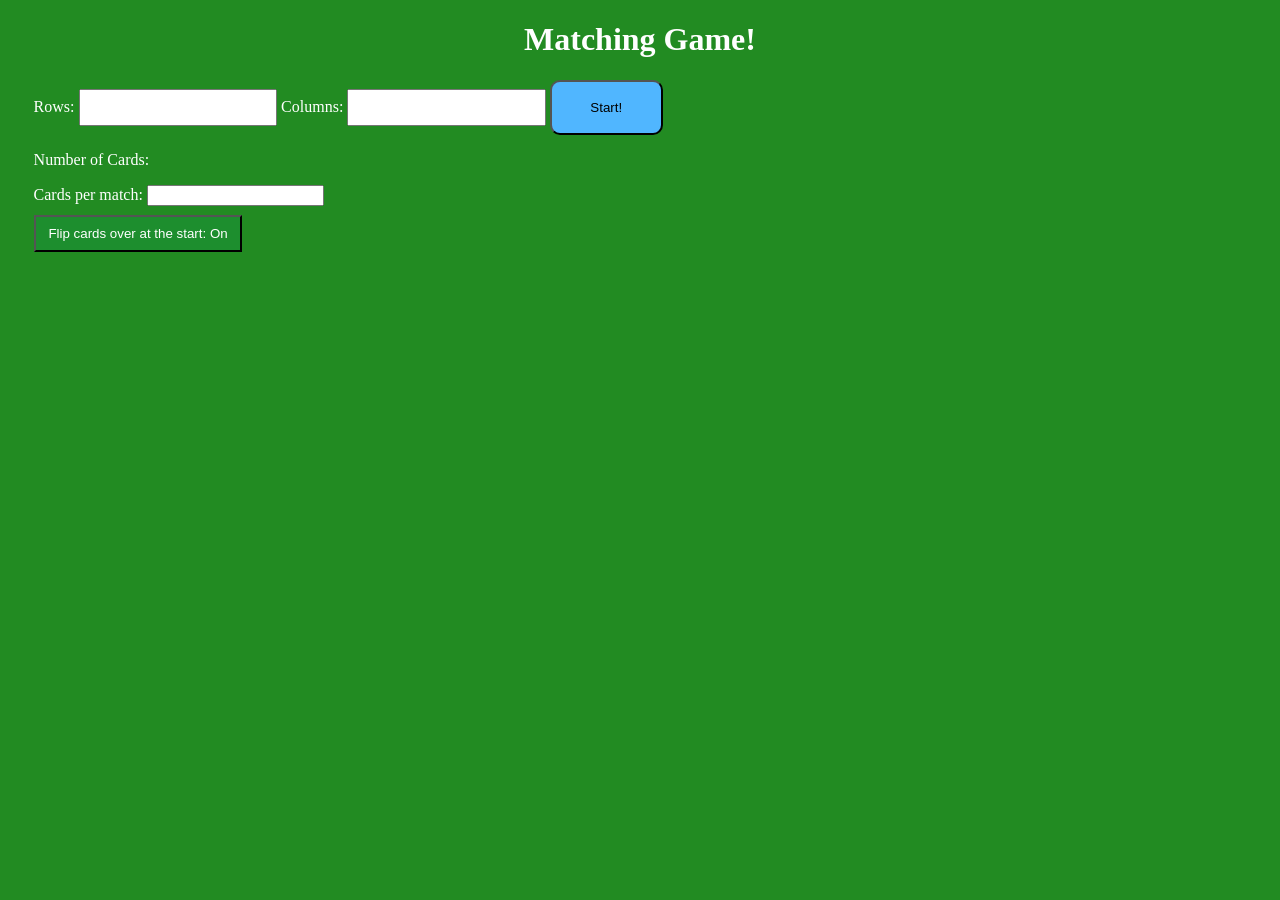
==== index.html @ 88347750 "Format other settings a bit" ====
<!DOCTYPE html>
<html lang="en">
<head>
    <meta charset="UTF-8">
    <meta http-equiv="X-UA-Compatible" content="IE=edge">
    <meta name="viewport" content="width=device-width, initial-scale=1.0">
    <link rel="stylesheet" href="css/style.css">
    <script src="js/gameScript.js" defer></script>
    <title>Matching Game</title>
</head>
<body>
    <h1 id="head-title">Matching Game!</h1>
    <div class="gameSetUp" id="settings">
        <div class="gameSetUp" id="inputSettings">
            <span id="rows">Rows: </span><input type="number" class="gameSetUp" id="rows-input"/>
            <span id="columns">Columns: </span><input type="number" class="gameSetUp" id="columns-input" />
            <button class="gameSetUp" id="startButton">Start!</button>
        </div>
        <p class="gameSetUp" id="showNumOfCards">Number of Cards: <span id="numOfCards"></span></p>
        <div class="gameSetUp" id="input-other-settings">
            <div>
                <span id="cards-per-match">Cards per match: </span><input type="number" name="num-per-match" id="input-num-per-match" class="gameSetUp">
            </div>
            <div>
                <button class="gameSetUp flip-at-start-on" id="flip-start-button">Flip cards over at the start: <span id="flip-start-val">On</span></button>
            </div>
        </div>
        <p class="gameSetUp bold-red-text" id="no-match-warning"></p>
    </div>
    <h2 class="gameMode"></h2>
    <h2 class="congrats"></h2>
    <div class="gameBoard"></div>
</body>
</html>
---- css/style.css ----
body{
    background-color: forestgreen;
    color: white;
}

h1, h2{
    text-align: center;
}

.flip-at-start-on{
    background-color: rgb(29, 142, 46);
}

.flip-at-start-off{
    background-color: gray;
}

.gameBoard{
    display: flex;
    flex-direction: column;
}

.row{
    display: inline-flex;
    justify-content: center;
    margin: auto;
    text-align: center;
    width: 80vw;
}

.card{
    text-align: center;
    max-width: 8vw;
    width: 10%;
    flex-shrink: 1;
    line-height: 20vh;
    border: 5px rgb(255, 255, 255) solid;
    border-radius: 20px;
    margin: 1%;
    background-color: cornflowerblue;
    color: white;
}

.flip{
    background-color: white;
    color: black;
    font-size: 1.5em;
}

.matched{
    background-color: lightgray;
    color: darkgray;
    font-size: 1.5em;
}

.bold-red-text{
    font-weight: bold;
    color: rgb(255, 34, 34);
}

#inputSettings input.gameSetUp{
    padding: 1vh 1vw;
}

#input-other-settings div{
    margin: 1vh 0;
}

#settings{
    margin: 2vh 2vw;
}

#startButton{
    background-color: rgb(80, 182, 255);
    padding: 2vh 3vw;
    border-radius: 10px;
}

#flip-start-button{
    padding: 1vh 1vw;
    color: white;
}

#no-match-warning{
    font-size: 2em;
}
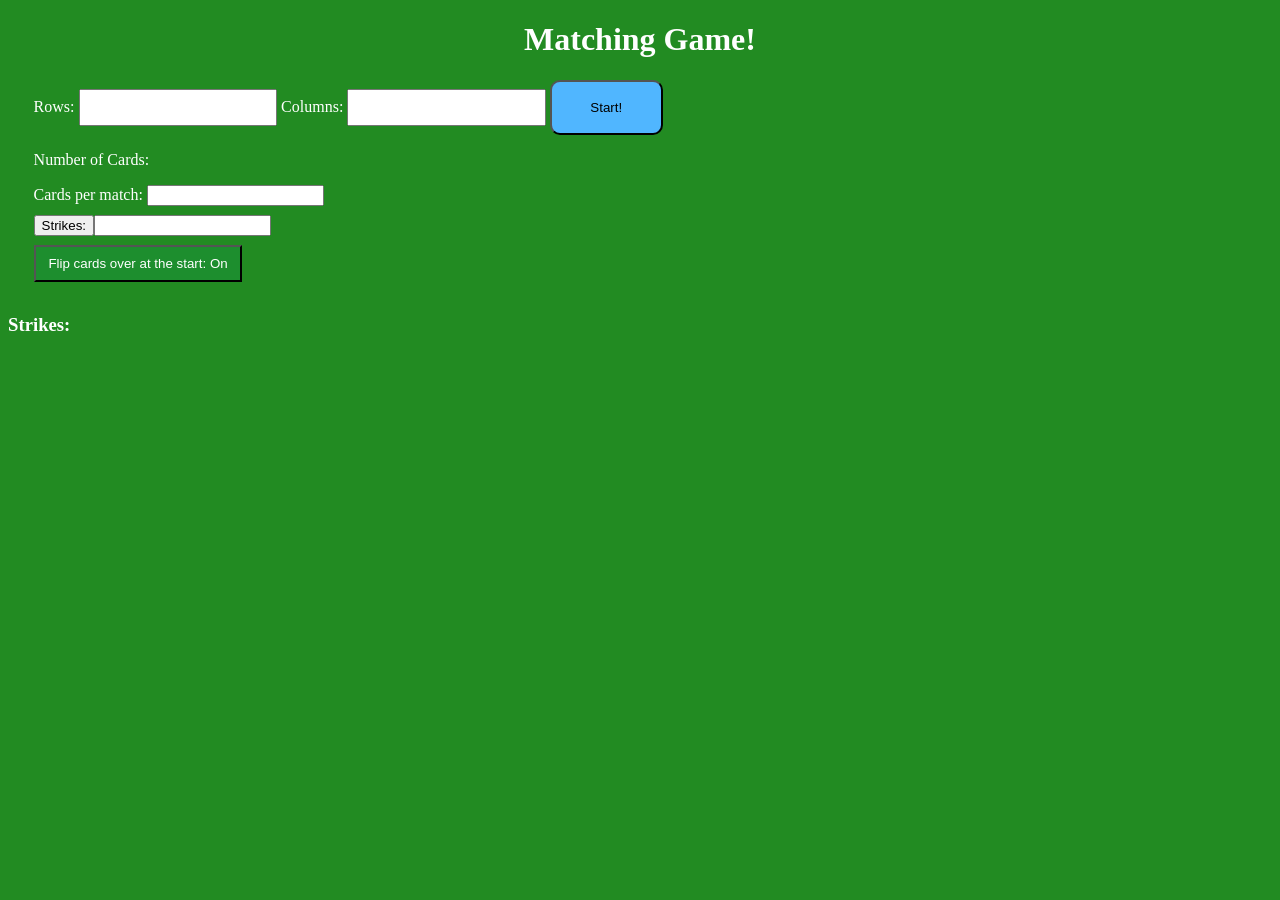
==== commit 237a5da3: "Add strike input, button, and section on index.html" ====
--- a/index.html
+++ b/index.html
@@ -22,6 +22,9 @@
                 <span id="cards-per-match">Cards per match: </span><input type="number" name="num-per-match" id="input-num-per-match" class="gameSetUp">
             </div>
             <div>
+                <button class="gameSetUp" id="toggle-strikes">Strikes: <span id="strike-toggle-val"></span></button><input type="number" name="max-strikes" id="input-max-strikes" class="gameSetUp">
+            </div>
+            <div>
                 <button class="gameSetUp flip-at-start-on" id="flip-start-button">Flip cards over at the start: <span id="flip-start-val">On</span></button>
             </div>
         </div>
@@ -29,6 +32,7 @@
     </div>
     <h2 class="gameMode"></h2>
     <h2 class="congrats"></h2>
+    <h3 class="strikes" id="strikes">Strikes: <span id="num-of-strikes"></span></h3>
     <div class="gameBoard"></div>
 </body>
 </html>
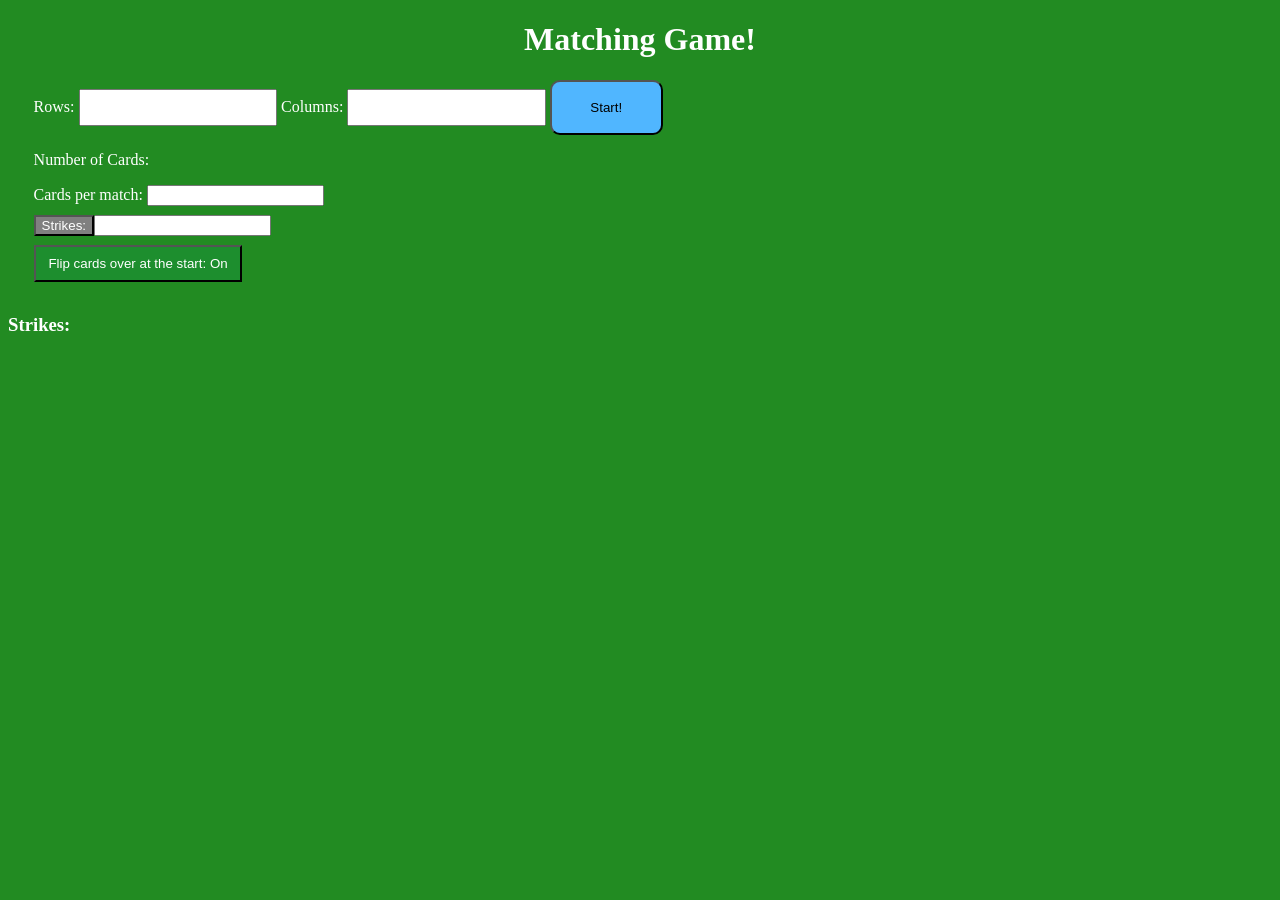
==== commit 5069f116: "Restyle buttons in CSS, give strike toggle button flip-start-off class" ====
--- a/index.html
+++ b/index.html
@@ -22,7 +22,7 @@
                 <span id="cards-per-match">Cards per match: </span><input type="number" name="num-per-match" id="input-num-per-match" class="gameSetUp">
             </div>
             <div>
-                <button class="gameSetUp" id="toggle-strikes">Strikes: <span id="strike-toggle-val"></span></button><input type="number" name="max-strikes" id="input-max-strikes" class="gameSetUp">
+                <button class="gameSetUp flip-at-start-off" id="toggle-strikes">Strikes: </button><input type="number" name="max-strikes" id="input-max-strikes" class="gameSetUp">
             </div>
             <div>
                 <button class="gameSetUp flip-at-start-on" id="flip-start-button">Flip cards over at the start: <span id="flip-start-val">On</span></button>
--- a/css/style.css
+++ b/css/style.css
@@ -5,6 +5,10 @@
 
 h1, h2{
     text-align: center;
+}
+
+button{
+    color: white;
 }
 
 .flip-at-start-on{
@@ -74,12 +78,17 @@
     background-color: rgb(80, 182, 255);
     padding: 2vh 3vw;
     border-radius: 10px;
+    color: black;
 }
 
 #flip-start-button{
     padding: 1vh 1vw;
+    /* color: white; */
+}
+
+/* #toggle-strikes{
     color: white;
-}
+} */
 
 #no-match-warning{
     font-size: 2em;
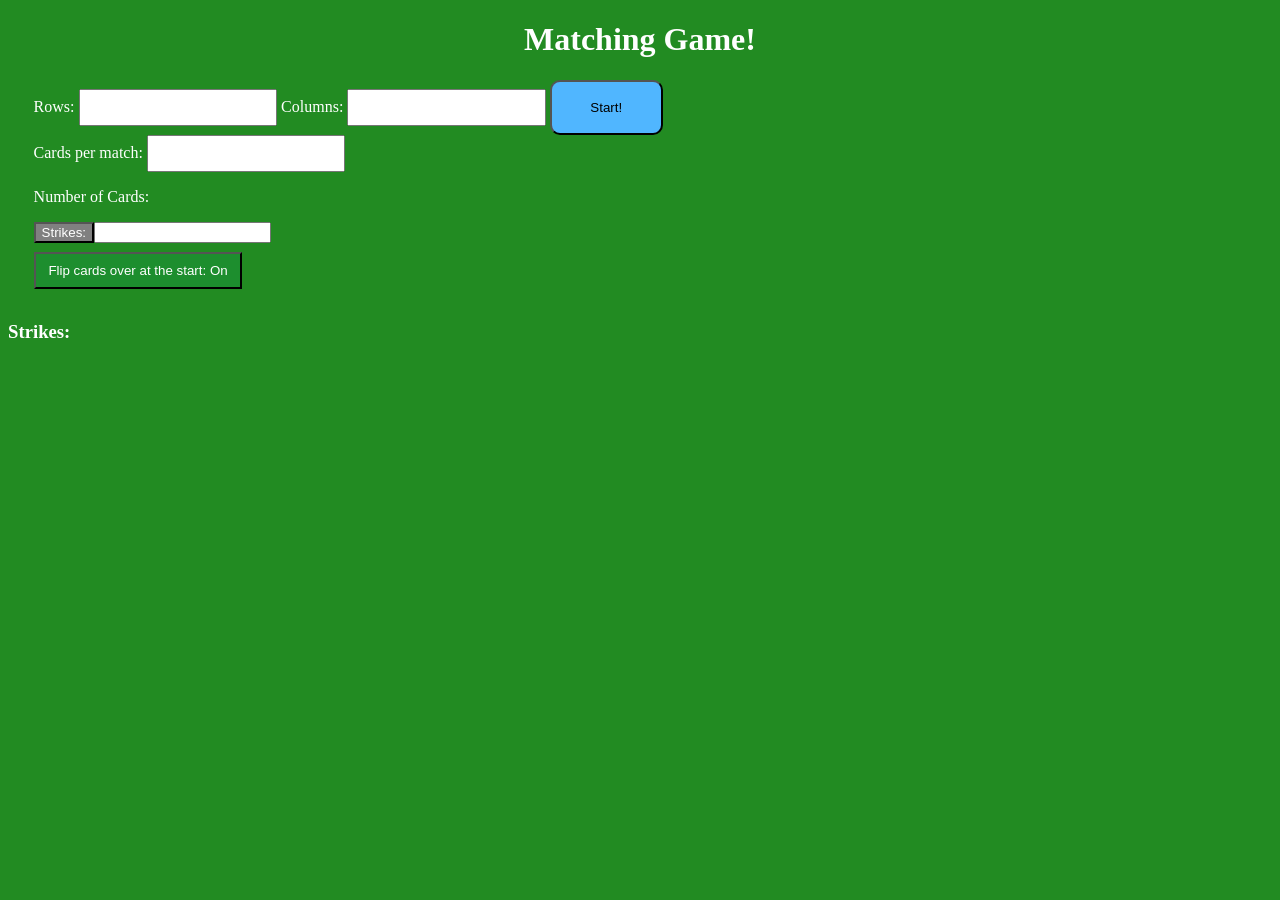
==== commit 04db241e: "Move 'Cards per match' setting to main setup area" ====
--- a/index.html
+++ b/index.html
@@ -12,15 +12,15 @@
     <h1 id="head-title">Matching Game!</h1>
     <div class="gameSetUp" id="settings">
         <div class="gameSetUp" id="inputSettings">
-            <span id="rows">Rows: </span><input type="number" class="gameSetUp" id="rows-input"/>
-            <span id="columns">Columns: </span><input type="number" class="gameSetUp" id="columns-input" />
+            <span id="rows">Rows: </span><input type="number" class="gameSetUp mainInputSetting" id="rows-input"/>
+            <span id="columns">Columns: </span><input type="number" class="gameSetUp mainInputSetting" id="columns-input" />
             <button class="gameSetUp" id="startButton">Start!</button>
+            <div>
+                <span id="cards-per-match">Cards per match: </span><input type="number" name="num-per-match" id="input-num-per-match" class="gameSetUp">
+            </div>
         </div>
         <p class="gameSetUp" id="showNumOfCards">Number of Cards: <span id="numOfCards"></span></p>
         <div class="gameSetUp" id="input-other-settings">
-            <div>
-                <span id="cards-per-match">Cards per match: </span><input type="number" name="num-per-match" id="input-num-per-match" class="gameSetUp">
-            </div>
             <div>
                 <button class="gameSetUp flip-at-start-off" id="toggle-strikes">Strikes: </button><input type="number" name="max-strikes" id="input-max-strikes" class="gameSetUp">
             </div>
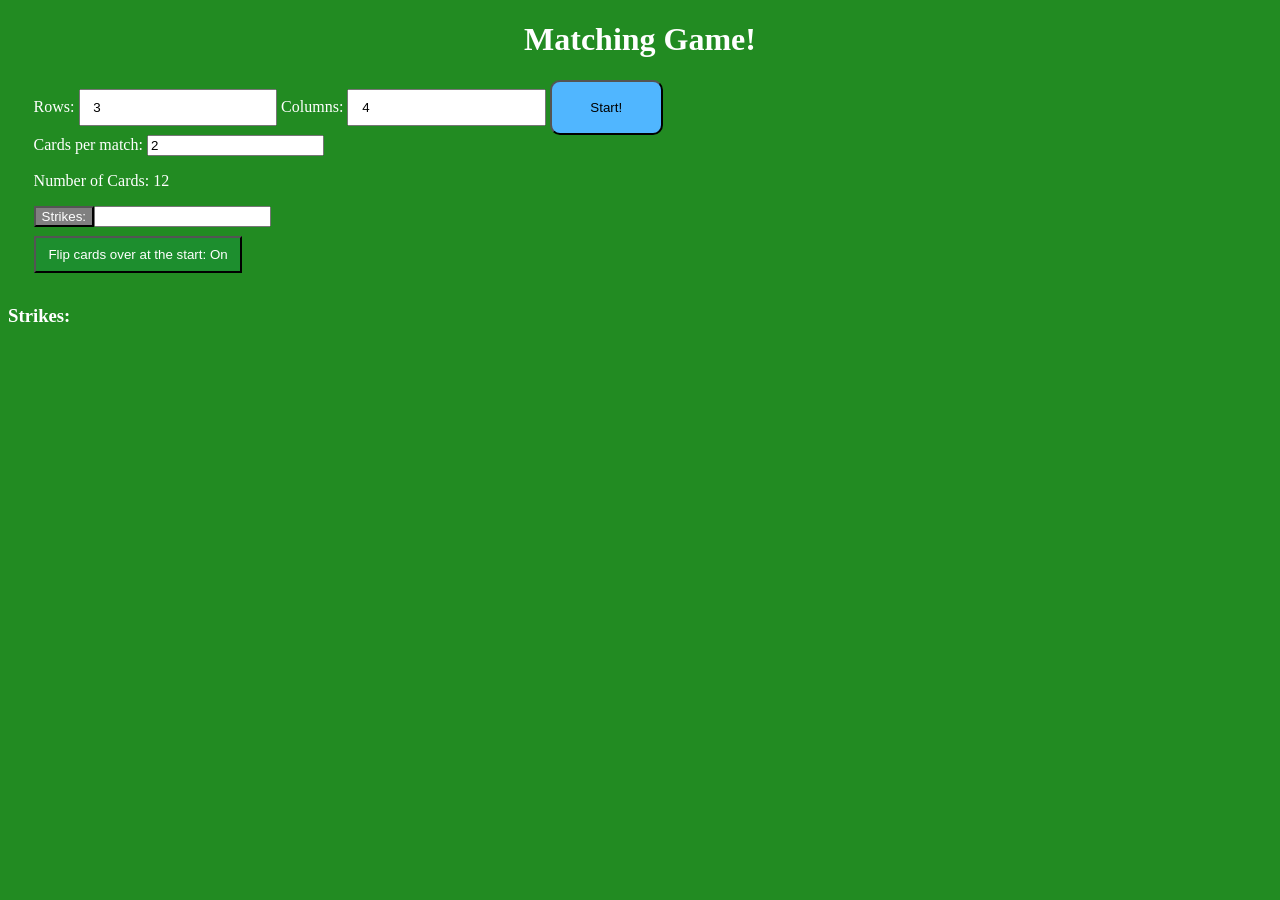
==== commit 799a6037: "Give inputs in main settings default values" ====
--- a/index.html
+++ b/index.html
@@ -12,14 +12,14 @@
     <h1 id="head-title">Matching Game!</h1>
     <div class="gameSetUp" id="settings">
         <div class="gameSetUp" id="inputSettings">
-            <span id="rows">Rows: </span><input type="number" class="gameSetUp mainInputSetting" id="rows-input"/>
-            <span id="columns">Columns: </span><input type="number" class="gameSetUp mainInputSetting" id="columns-input" />
+            <span id="rows">Rows: </span><input type="number" class="gameSetUp mainInputSetting" id="rows-input" value="3"/>
+            <span id="columns">Columns: </span><input type="number" class="gameSetUp mainInputSetting" id="columns-input" value="4"/>
             <button class="gameSetUp" id="startButton">Start!</button>
             <div>
-                <span id="cards-per-match">Cards per match: </span><input type="number" name="num-per-match" id="input-num-per-match" class="gameSetUp">
+                <span id="cards-per-match">Cards per match: </span><input type="number" name="num-per-match" id="input-num-per-match" class="gameSetUp" value="2">
             </div>
         </div>
-        <p class="gameSetUp" id="showNumOfCards">Number of Cards: <span id="numOfCards"></span></p>
+        <p class="gameSetUp" id="showNumOfCards">Number of Cards: <span id="numOfCards">12</span></p>
         <div class="gameSetUp" id="input-other-settings">
             <div>
                 <button class="gameSetUp flip-at-start-off" id="toggle-strikes">Strikes: </button><input type="number" name="max-strikes" id="input-max-strikes" class="gameSetUp">
--- a/css/style.css
+++ b/css/style.css
@@ -62,7 +62,7 @@
     color: rgb(255, 34, 34);
 }
 
-#inputSettings input.gameSetUp{
+#inputSettings input.mainInputSetting{
     padding: 1vh 1vw;
 }
 
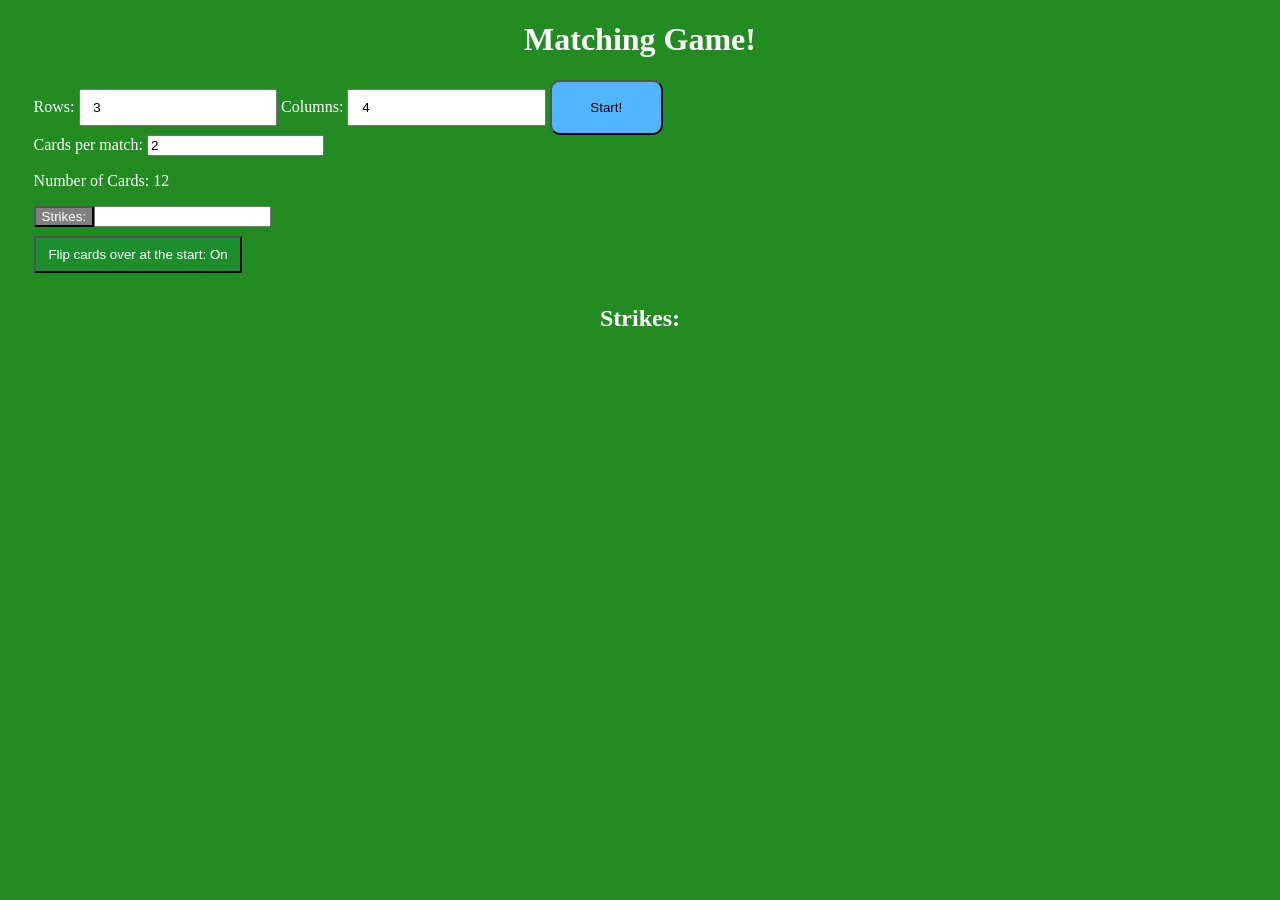
==== commit e2f87306: "Change strikes display from h3 to h2 on index.html" ====
--- a/index.html
+++ b/index.html
@@ -32,7 +32,7 @@
     </div>
     <h2 class="gameMode"></h2>
     <h2 class="congrats"></h2>
-    <h3 class="strikes" id="strikes">Strikes: <span id="num-of-strikes"></span></h3>
+    <h2 class="strikes" id="strikes">Strikes: <span id="num-of-strikes"></span></h3>
     <div class="gameBoard"></div>
 </body>
 </html>
